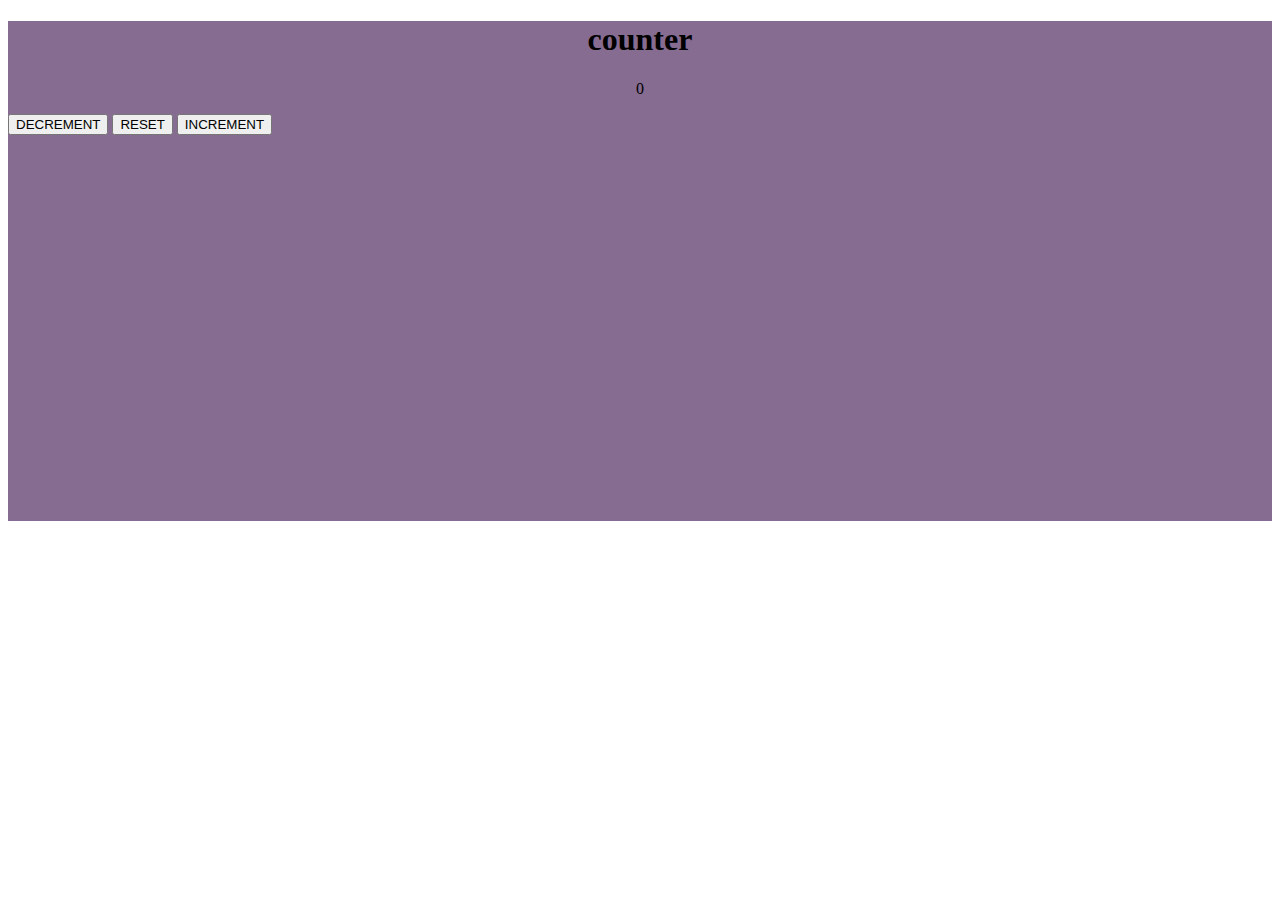
==== assignment_2/index.html @ 115a19cd "fixed the links" ====
<!DOCTYPE html>
<html lang="en">
<head>
    <meta charset="UTF-8">
    <meta name="viewport" content="width=device-width, initial-scale=1.0">
    <link rel="stylesheet" href="style.css">
    <title>Document</title>
</head>
<body>
   <div class="background" id="counterElement">
   <h1 class="text">counter</h1> 
   <p class="text" id="countervalue">0</p>
   <div>
    <button onclick="onDecrement">DECREMENT</button>
    <button onclick="onReset">RESET</button>
    <button onclick="onIncrement">INCREMENT</button>
    </div>
   </div>
   <script>
    let counterElement=document.getElementById("countervalue");

    function onIncrement(){
        let previouscountervalue=counterElement.textContent;
        let updatedcountervalue=parseInt(previouscountervalue) + 1;
        counterElement.textContent=updatedcountervalue;
    
    if(updatedcountervalue > 0){
        counterElement.style.color="green";
    }
    else if(updatedcountervalue < 0){
        counterElement.style.color="red"
    }
    else{
        counterElement.style.color="black";
    }
    }
    function onDecrement(){
        let previouscountervalue=counterElement.textContent;
        let updatedcountervalue=parseInt(previouscountervalue)-1;
        counterElement.textContent=updatedcountervalue;
    
    if(updatedcountervalue > 0){
        counterElement.style.color="green";
    }
    else if(updatedcountervalue < 0){
        counterElement.style.color="red"
    }
    else{
        counterElement.style.color="black";
    }
    }
    function onReset(){
        counterElement.textContent=updatedcountervalue;
        counterElement.style.color="black";

    }

   </script>
</body>
</html>
---- assignment_2/style.css ----
.background{
    background-color: rgb(135, 108, 146);
    width:cover;
    height:500px;
}
.text{
    text-align:center ;
}
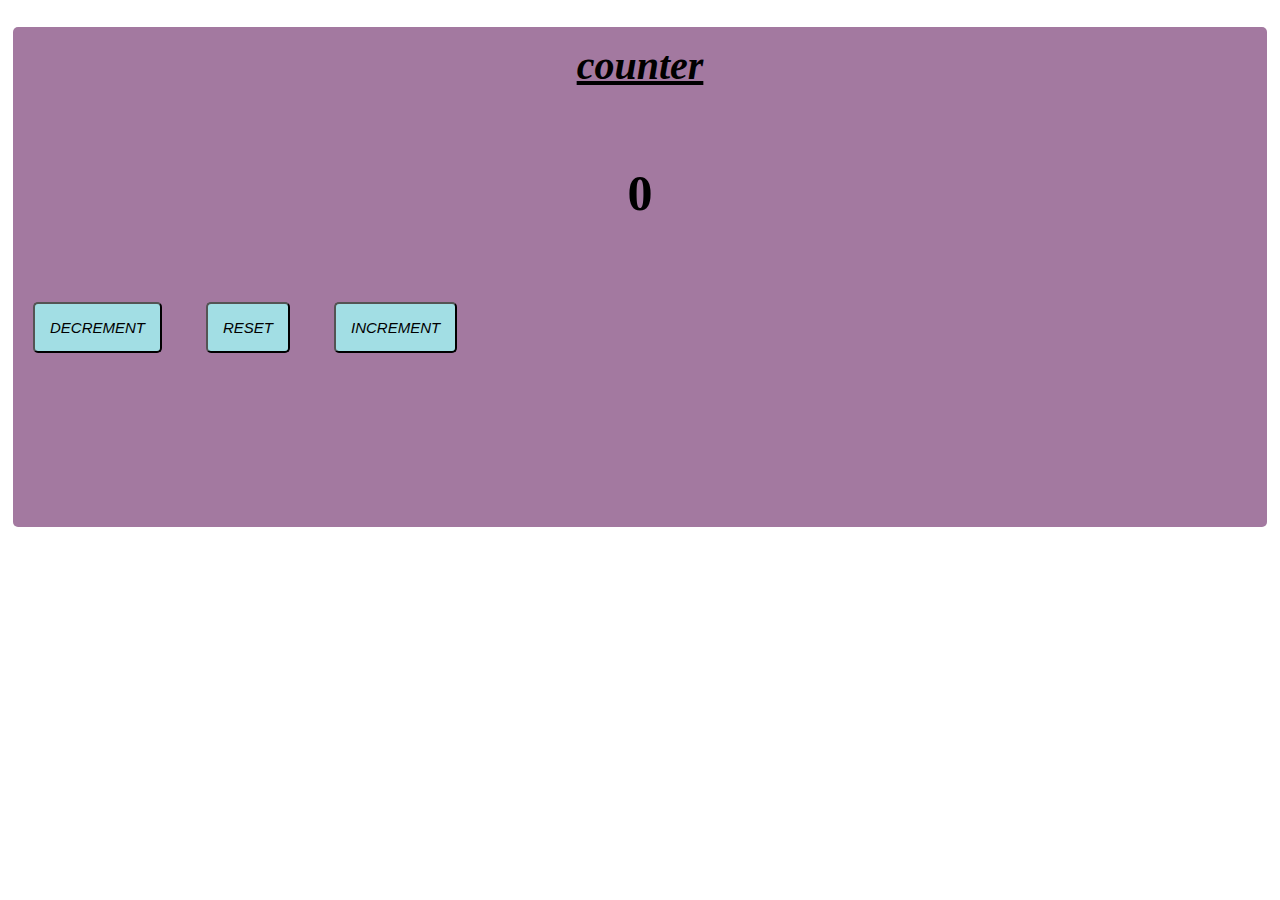
==== commit 8922fc5c: "learning" ====
--- a/assignment_2/index.html
+++ b/assignment_2/index.html
@@ -7,13 +7,13 @@
     <title>Document</title>
 </head>
 <body>
-   <div class="background" id="counterElement">
+   <div class="background  d-flex flex-row justify-content-right">
    <h1 class="text">counter</h1> 
-   <p class="text" id="countervalue">0</p>
-   <div>
-    <button onclick="onDecrement">DECREMENT</button>
-    <button onclick="onReset">RESET</button>
-    <button onclick="onIncrement">INCREMENT</button>
+   <p class="para" id="countervalue">0</p>
+   <div  class="d-flex flex-row justify-content-center">
+    <button class="button" onclick="onDecrement()">DECREMENT</button>
+    <button  class="button" onclick="onReset()">RESET</button>
+    <button class="button" onclick="onIncrement()">INCREMENT</button>
     </div>
    </div>
    <script>
@@ -50,7 +50,7 @@
     }
     }
     function onReset(){
-        counterElement.textContent=updatedcountervalue;
+        counterElement.textContent= 0 ;
         counterElement.style.color="black";
 
     }
--- a/assignment_2/style.css
+++ b/assignment_2/style.css
@@ -1,8 +1,35 @@
 .background{
-    background-color: rgb(135, 108, 146);
+    background-color: rgb(163, 121, 160);
     width:cover;
     height:500px;
+    margin: 5px;
+    border-radius: 5px;
 }
 .text{
     text-align:center ;
+    font-style: italic;
+    font-size: 40px;
+    text-decoration: underline;
+    padding: 15px;
+    font-weight: bold;
+}
+.button{
+    text-align: center;
+    background-color: rgb(162, 222, 228);
+    font-size: 15px;
+    margin: 20px;
+    font-style: oblique;
+    border-radius: 5px;
+    padding: 15px;
+}
+.para{
+    text-align:center ;
+    font-size: 50px;
+    padding: 10px;
+    font-weight: bold;
+}
+.image{
+    width: 50px;
+    height: 50px;
+    padding: 10px;
 }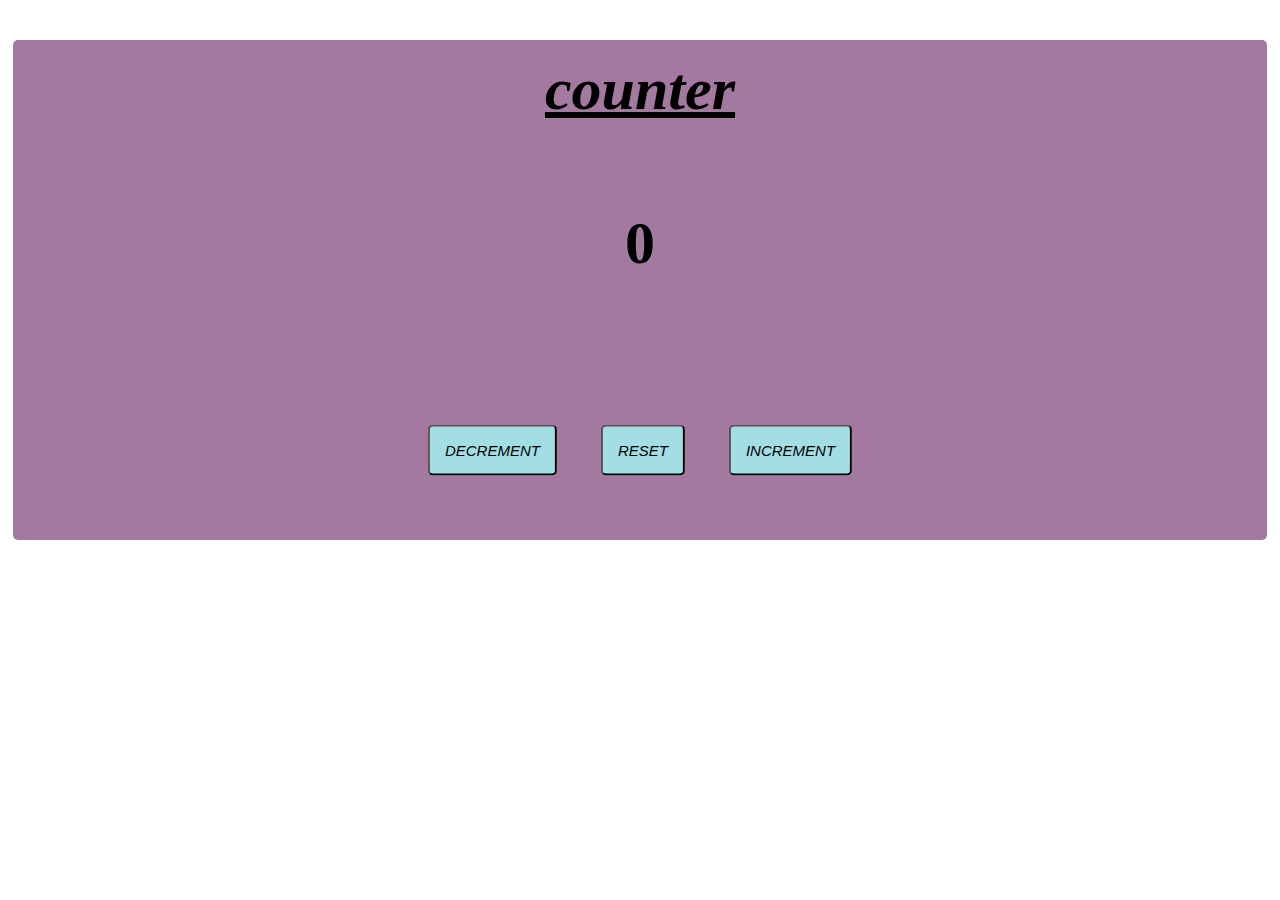
==== commit 3aa918b2: "adding all" ====
--- a/assignment_2/index.html
+++ b/assignment_2/index.html
@@ -7,11 +7,11 @@
     <title>Document</title>
 </head>
 <body>
-   <div class="background  d-flex flex-row justify-content-right">
-   <h1 class="text">counter</h1> 
+   <div class="background text-center d-flex flex-row justify-content-center">
+   <h1 class="heading">counter</h1> 
    <p class="para" id="countervalue">0</p>
-   <div  class="d-flex flex-row justify-content-center">
-    <button class="button" onclick="onDecrement()">DECREMENT</button>
+   <div class="d-flex flex-row justify-content-center button-center">
+   <button class="button" onclick="onDecrement()">DECREMENT</button>
     <button  class="button" onclick="onReset()">RESET</button>
     <button class="button" onclick="onIncrement()">INCREMENT</button>
     </div>
--- a/assignment_2/style.css
+++ b/assignment_2/style.css
@@ -5,10 +5,10 @@
     margin: 5px;
     border-radius: 5px;
 }
-.text{
+.heading{
     text-align:center ;
     font-style: italic;
-    font-size: 40px;
+    font-size: 60px;
     text-decoration: underline;
     padding: 15px;
     font-weight: bold;
@@ -24,12 +24,21 @@
 }
 .para{
     text-align:center ;
-    font-size: 50px;
+    font-size: 60px;
     padding: 10px;
     font-weight: bold;
+    font-style: inherit;
 }
 .image{
     width: 50px;
     height: 50px;
     padding: 10px;
+}
+.button-center{
+    margin: 0;
+    position: absolute;
+    top: 50%;
+    left: 50%;
+    -ms-transform: translate(-50%, -50%);
+  transform: translate(-50%, -50%);
 }